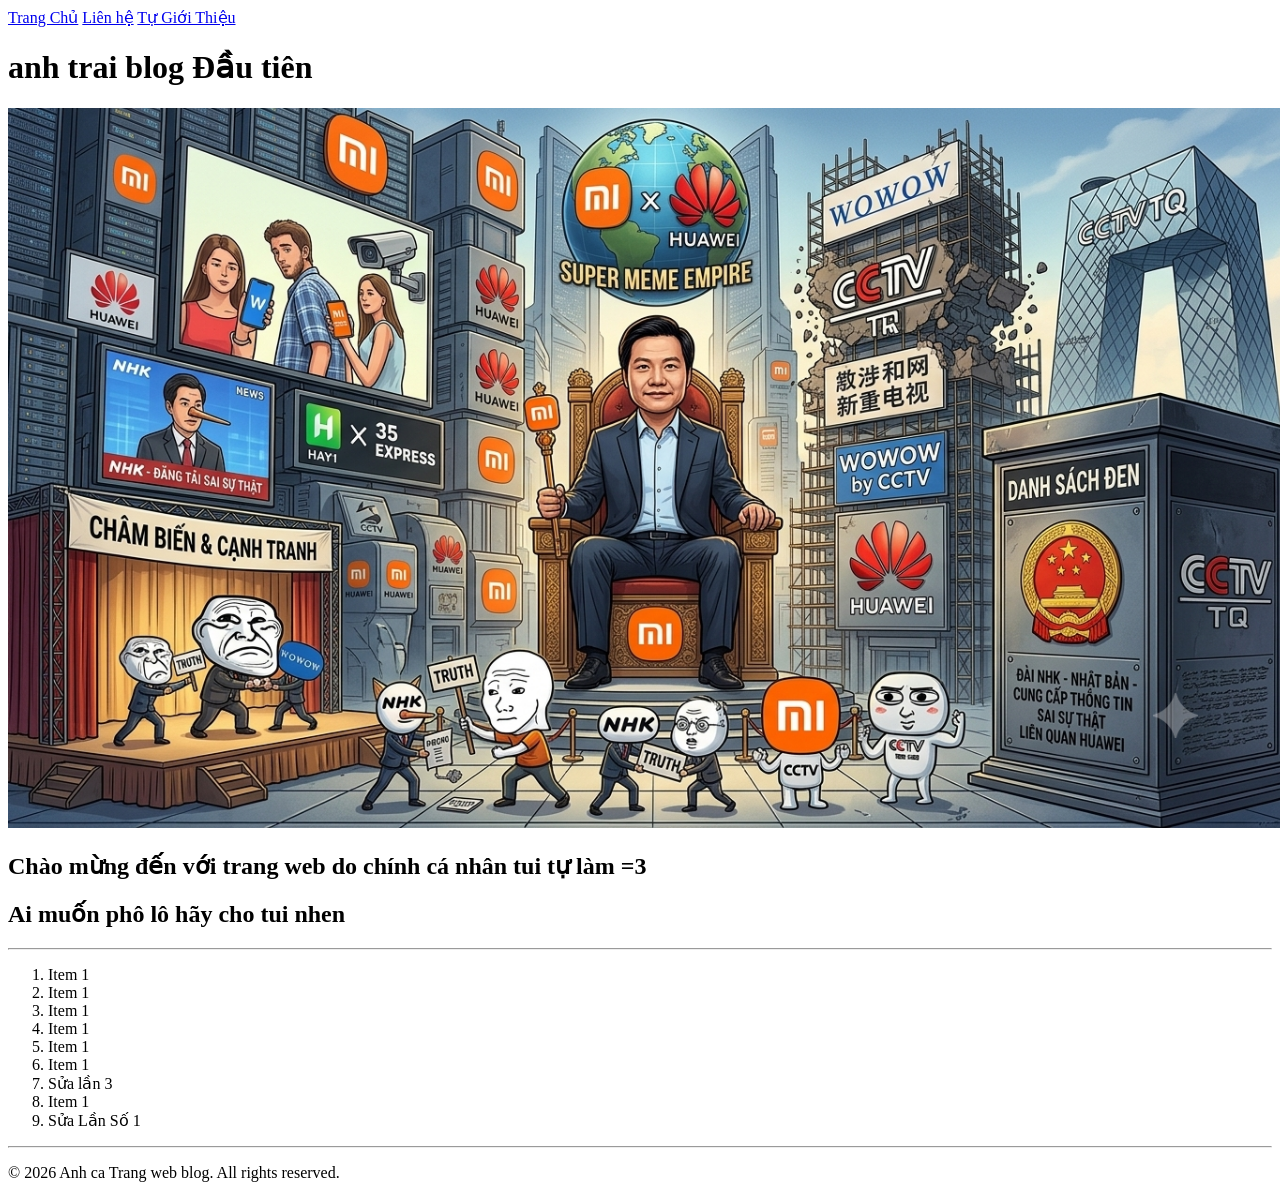
==== index.html @ 7eee4699 "Sửa Lần 3" ====
<!doctype html>
<html lang="vi">
  <head>
    <meta charset="UTF-8" />
    <meta name="viewport" content="width=device-width, initial-scale=1.0" />
    <title>Anh ca Trang web blog</title>
  </head>
  <body>
    <a href="./index.html">Trang Chủ</a>
    <a href="./lienhe.html">Liên hệ</a>
    <a href="./tugioithieu.html">Tự Giới Thiệu</a>

    <h1>anh trai blog Đầu tiên</h1>
    <img
      src="./IMG/Gemini_Generated_Image_su8pp8su8pp8su8p.png"
      alt=""
      width="1280"
      height="720"
    />
    <h2>Chào mừng đến với trang web do chính cá nhân tui tự làm =3</h2>
    <h2>Ai muốn phô lô hãy cho tui nhen</h2>

    <hr />

    <ol>
      <li>Item 1</li>
      <li>Item 1</li>
      <li>Item 1</li>
      <li>Item 1</li>
      <li>Item 1</li>
      <li>Item 1</li>
      <li>Sửa lần 3</li>
      <li>Item 1</li>
      <li>Sửa Lần Số 1</li>
    </ol>

    <hr />
    <p>&#169; 2026 Anh ca Trang web blog. All rights reserved.</p>
  </body>
</html>
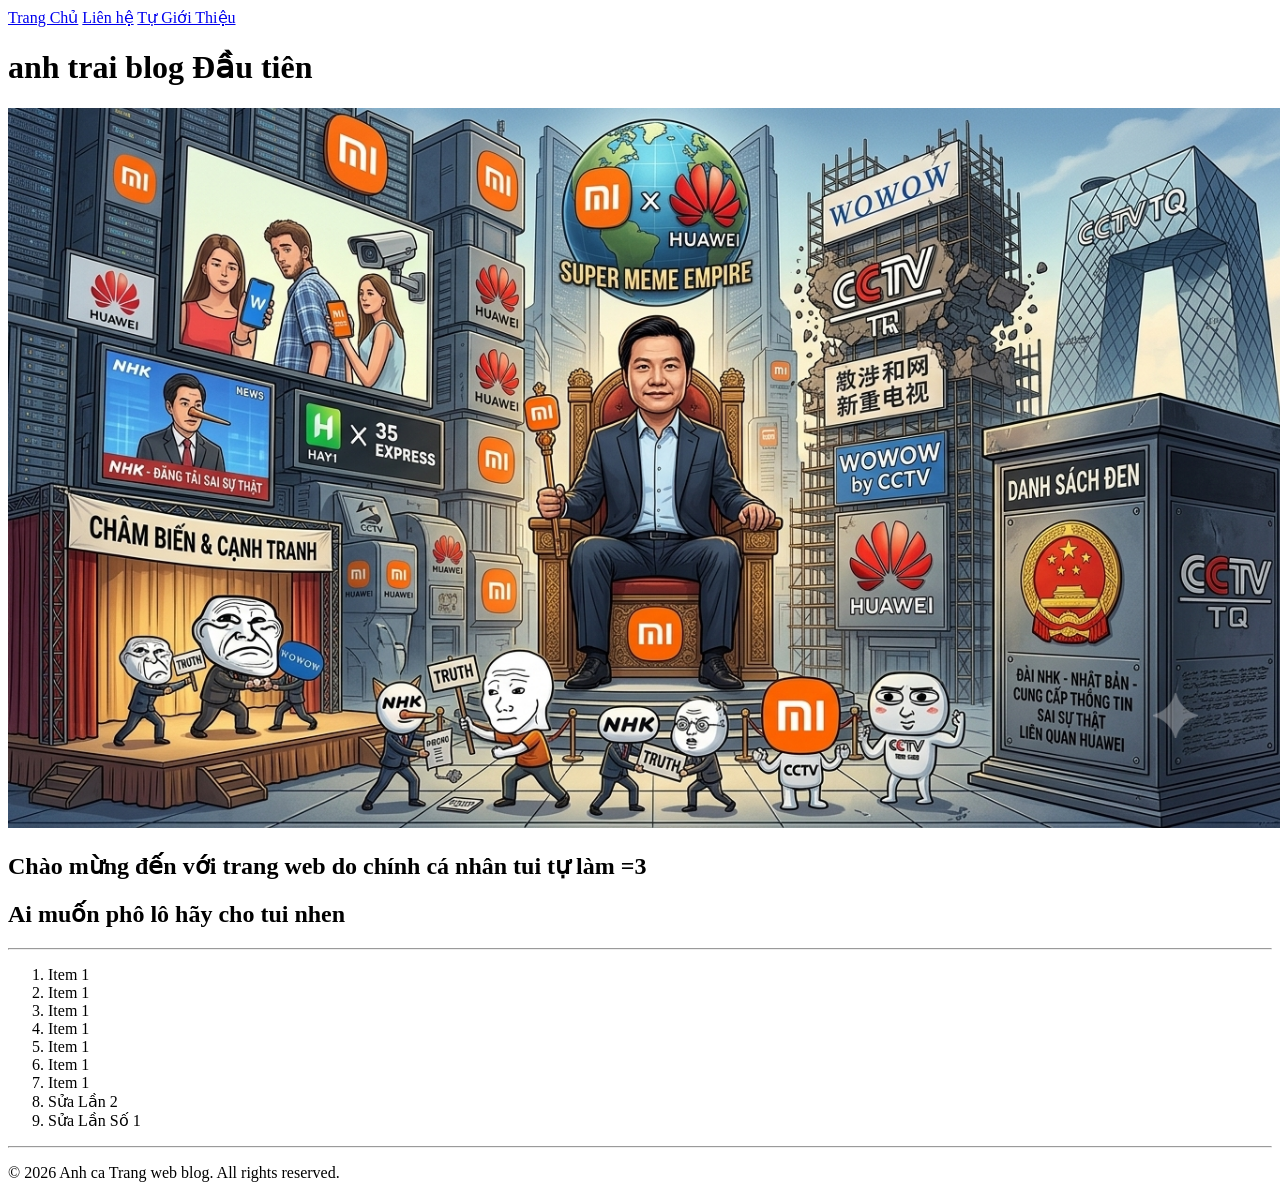
==== commit be4a532e: "Merge branch 'main' of https://github.com/ALMA965/DU-AN-TRANG-WEB-CHINH-CHU" ====
--- a/index.html
+++ b/index.html
@@ -29,8 +29,8 @@
       <li>Item 1</li>
       <li>Item 1</li>
       <li>Item 1</li>
-      <li>Sửa lần 3</li>
       <li>Item 1</li>
+      <li>Sửa Lần 2</li>
       <li>Sửa Lần Số 1</li>
     </ol>
 
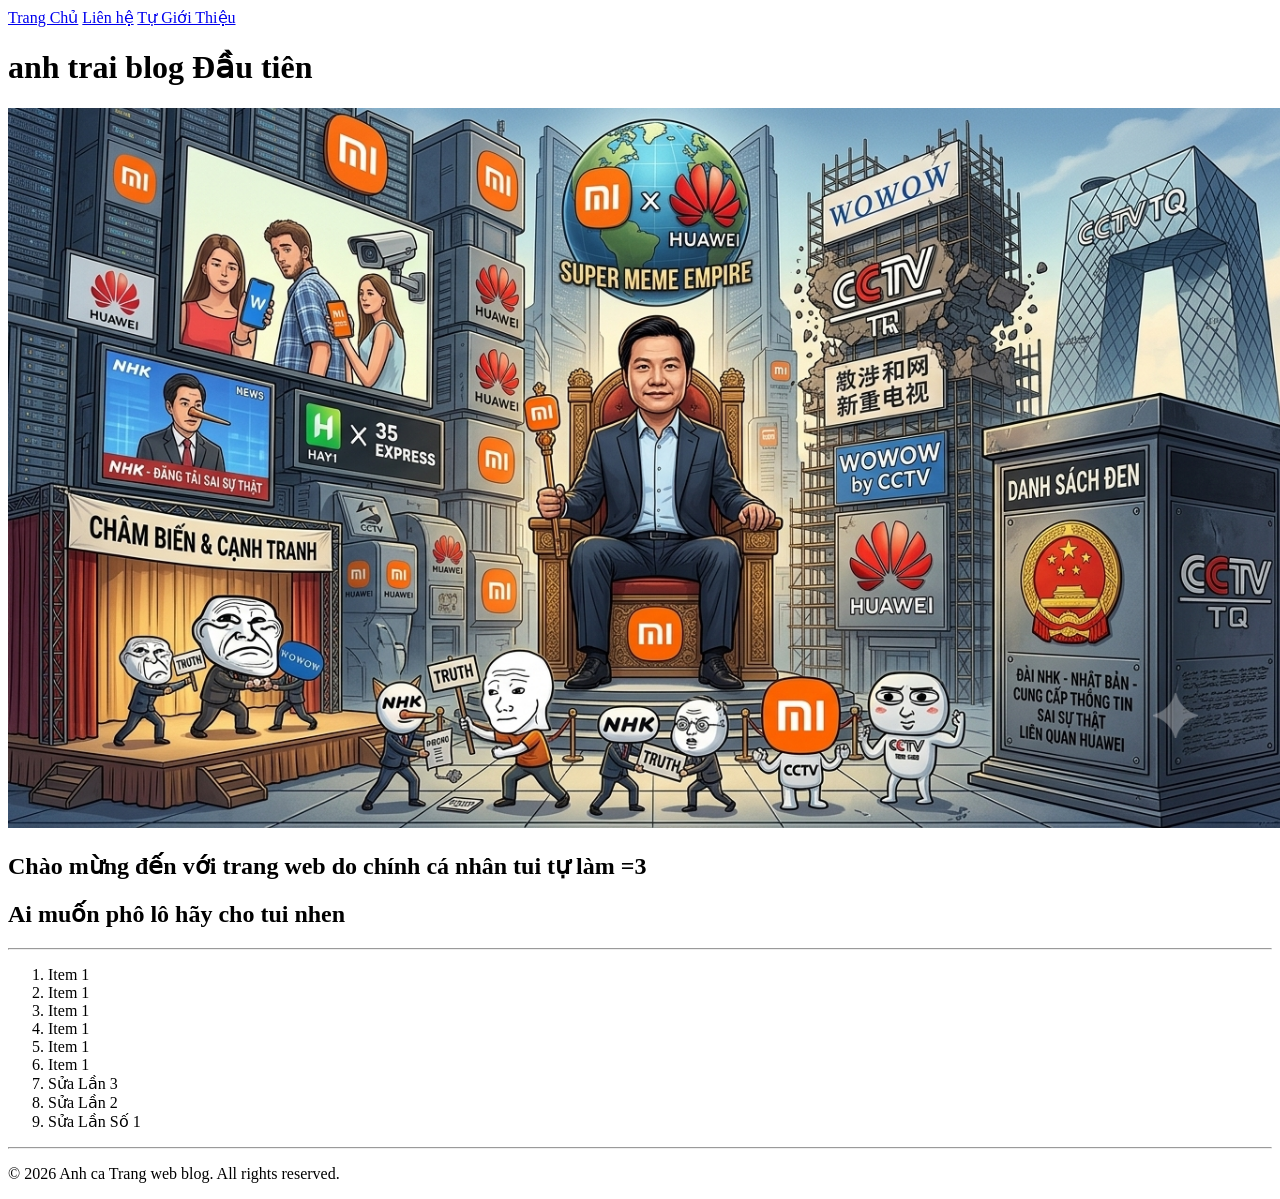
==== commit 26206521: "Sửa Lần 33" ====
--- a/index.html
+++ b/index.html
@@ -29,7 +29,7 @@
       <li>Item 1</li>
       <li>Item 1</li>
       <li>Item 1</li>
-      <li>Item 1</li>
+      <li>Sửa Lần 3</li>
       <li>Sửa Lần 2</li>
       <li>Sửa Lần Số 1</li>
     </ol>
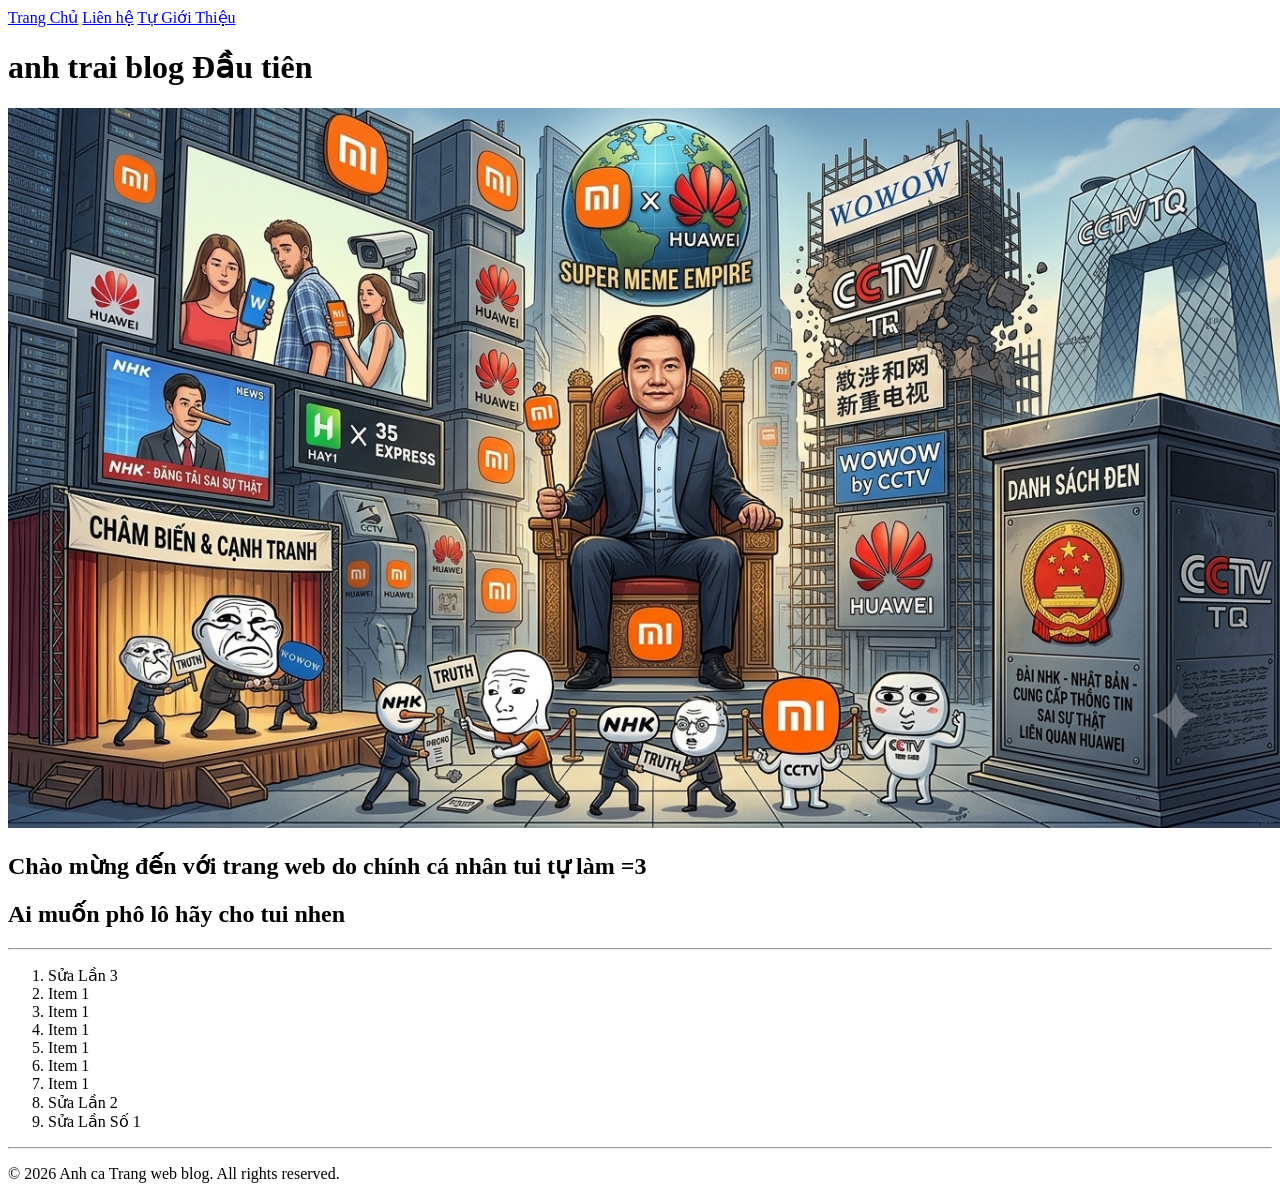
==== commit ca968e3b: "11" ====
--- a/index.html
+++ b/index.html
@@ -23,13 +23,13 @@
     <hr />
 
     <ol>
+      <li>Sửa Lần 3</li>
       <li>Item 1</li>
       <li>Item 1</li>
       <li>Item 1</li>
       <li>Item 1</li>
       <li>Item 1</li>
       <li>Item 1</li>
-      <li>Sửa Lần 3</li>
       <li>Sửa Lần 2</li>
       <li>Sửa Lần Số 1</li>
     </ol>
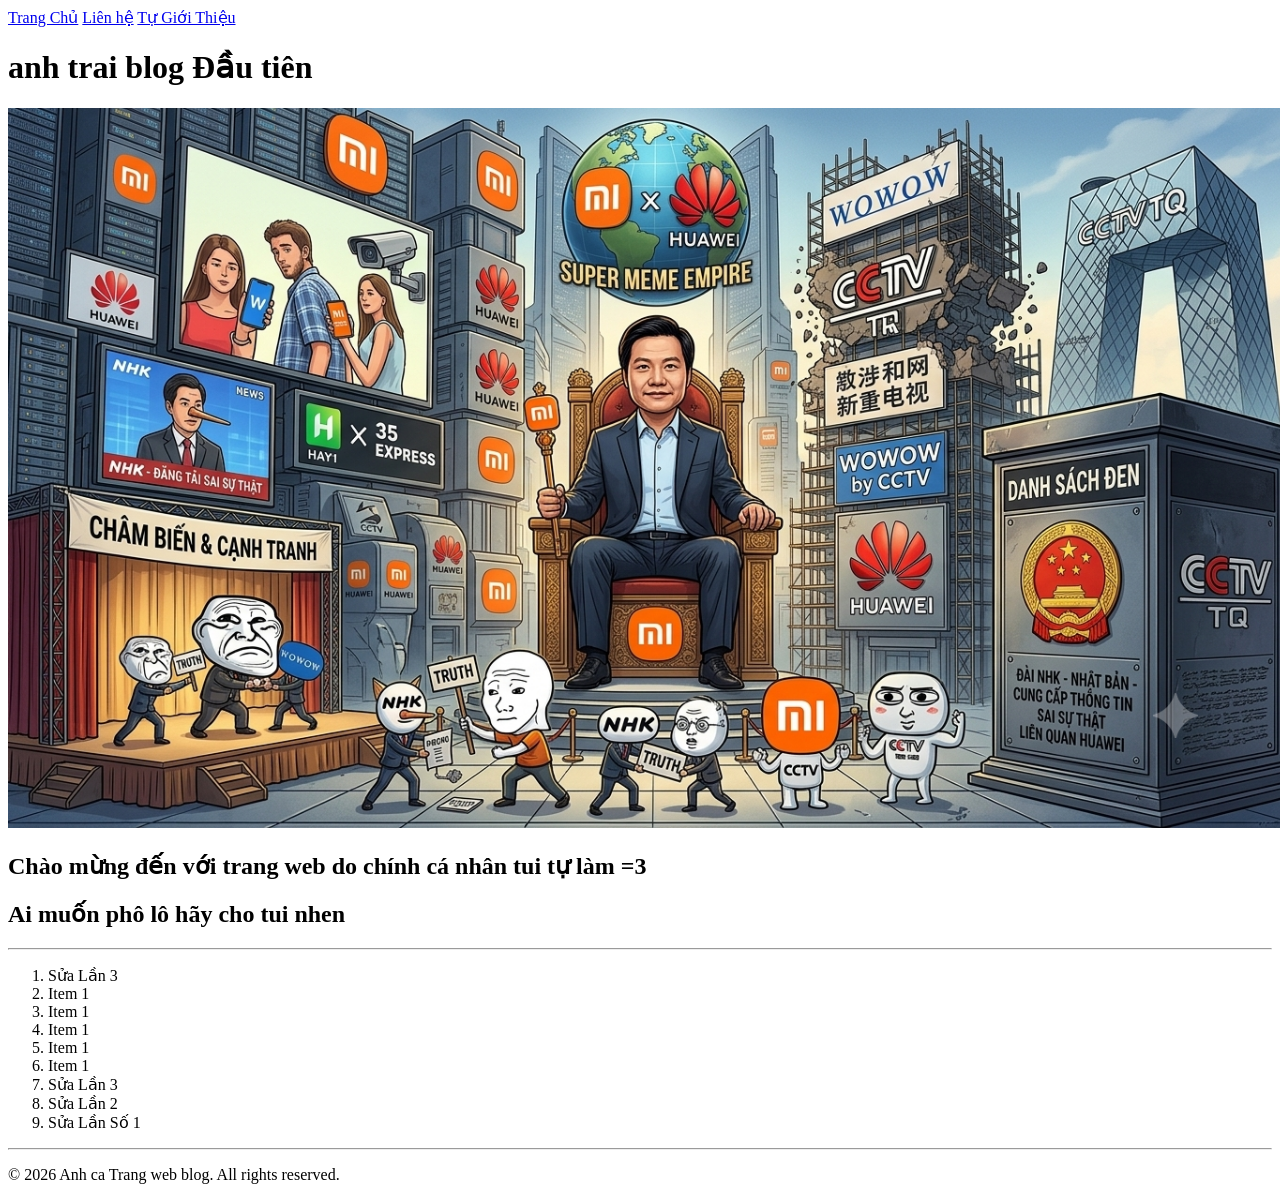
==== commit f12a25d9: "Merge branch 'main' of https://github.com/ALMA965/DU-AN-TRANG-WEB-CHINH-CHU" ====
--- a/index.html
+++ b/index.html
@@ -29,7 +29,7 @@
       <li>Item 1</li>
       <li>Item 1</li>
       <li>Item 1</li>
-      <li>Item 1</li>
+      <li>Sửa Lần 3</li>
       <li>Sửa Lần 2</li>
       <li>Sửa Lần Số 1</li>
     </ol>
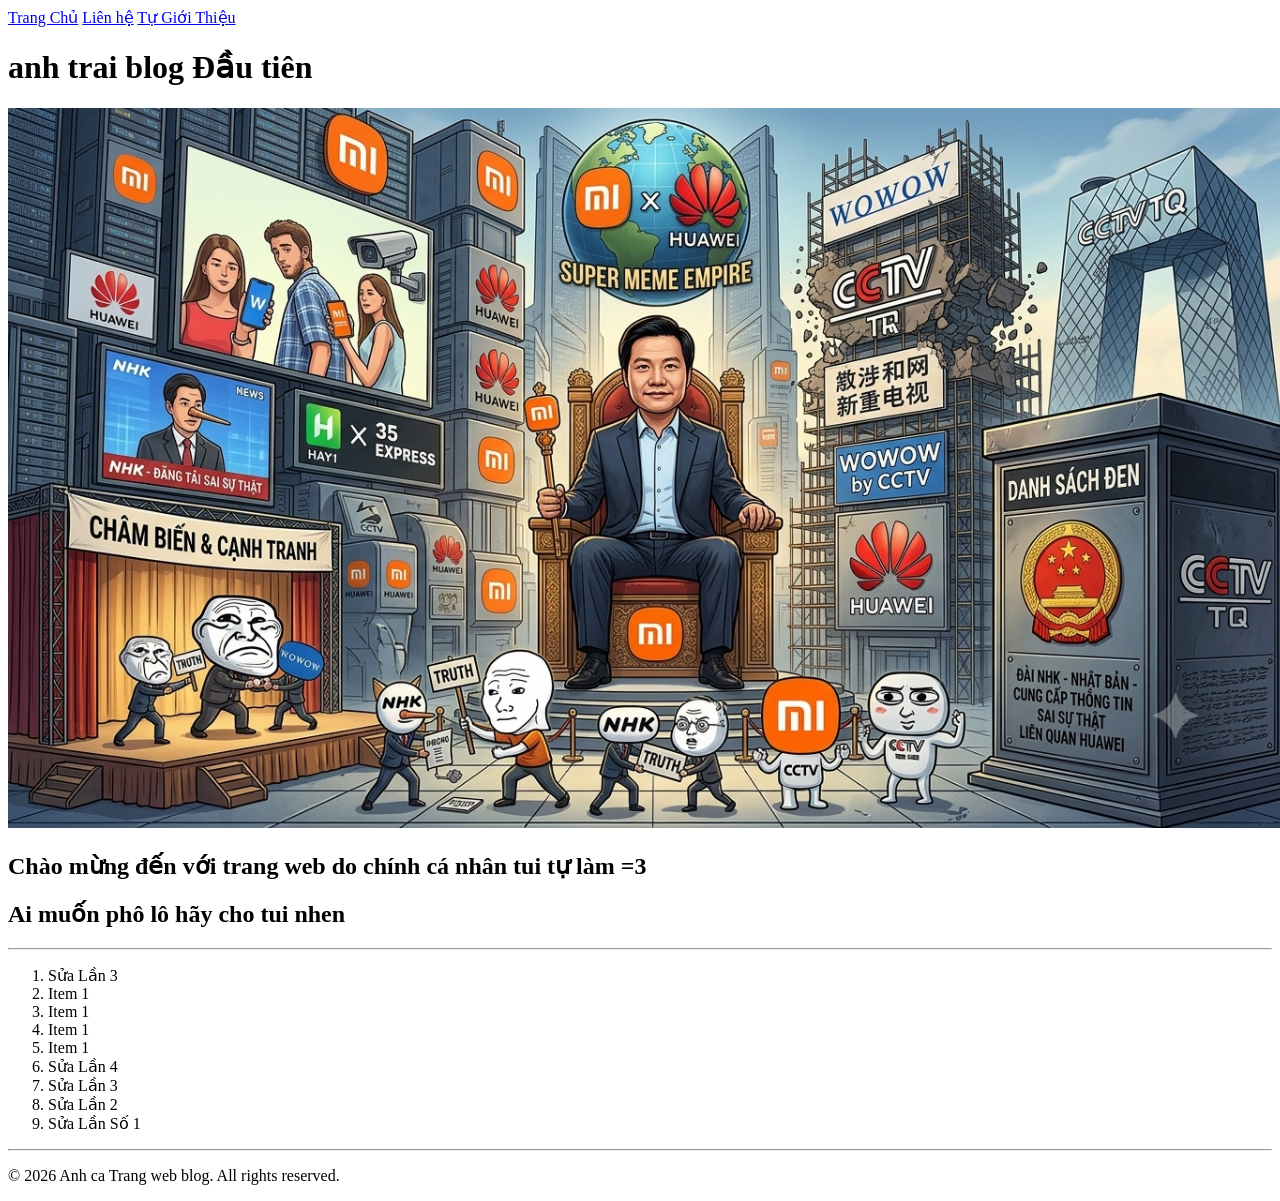
==== commit 5e9389a6: "Sửa Lần 4" ====
--- a/index.html
+++ b/index.html
@@ -28,7 +28,7 @@
       <li>Item 1</li>
       <li>Item 1</li>
       <li>Item 1</li>
-      <li>Item 1</li>
+      <li>Sửa Lần 4</li>
       <li>Sửa Lần 3</li>
       <li>Sửa Lần 2</li>
       <li>Sửa Lần Số 1</li>
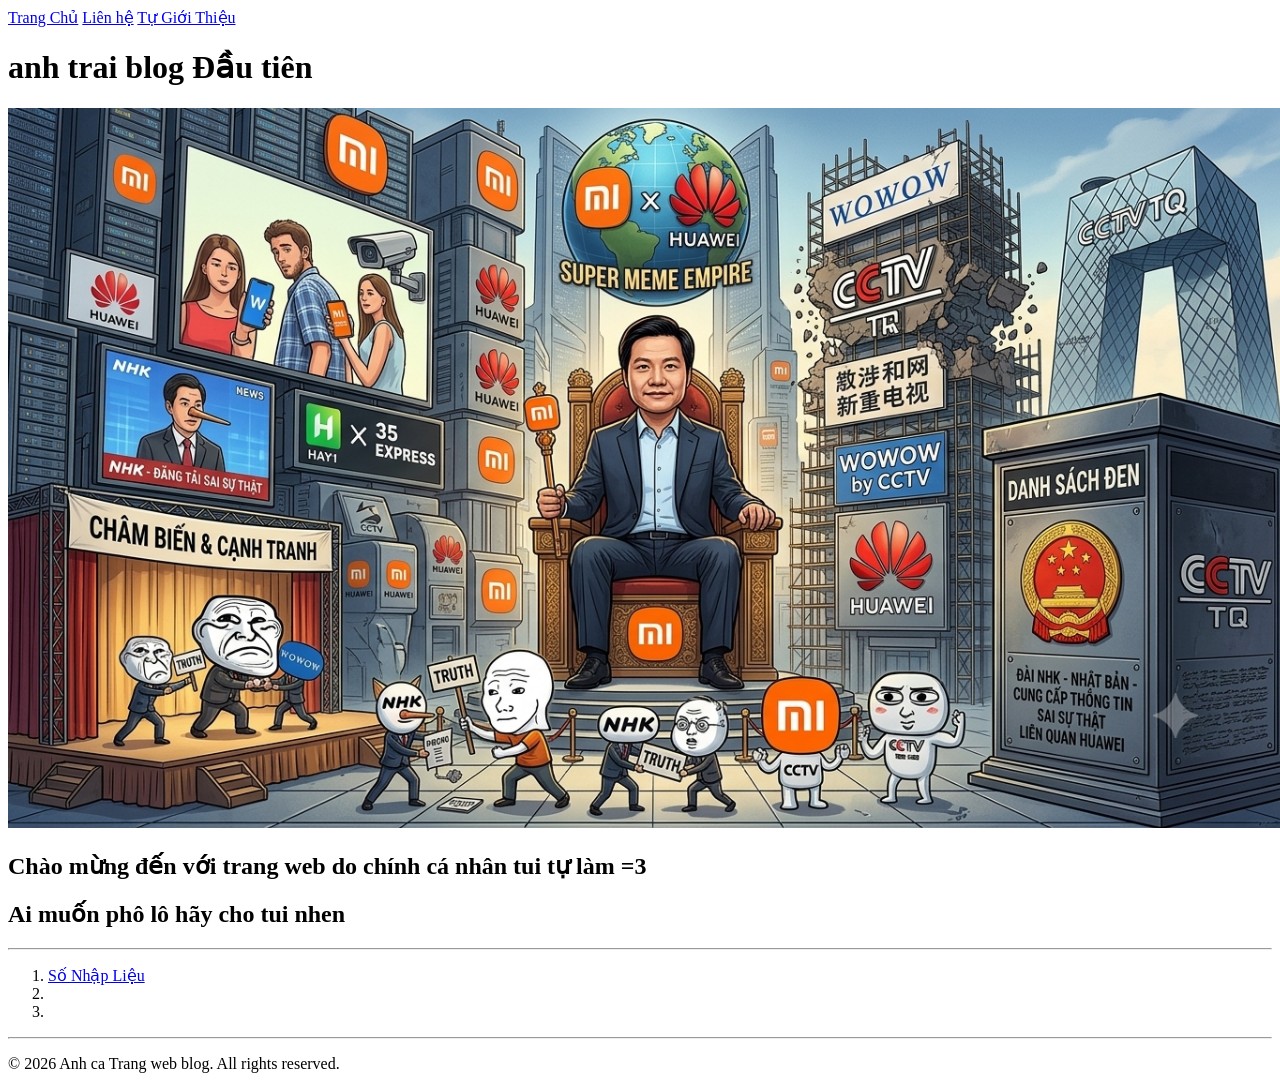
==== commit 03be890e: "Sua Lan 3" ====
--- a/index.html
+++ b/index.html
@@ -19,19 +19,11 @@
     />
     <h2>Chào mừng đến với trang web do chính cá nhân tui tự làm =3</h2>
     <h2>Ai muốn phô lô hãy cho tui nhen</h2>
-
     <hr />
-
     <ol>
-      <li>Sửa Lần 3</li>
-      <li>Item 1</li>
-      <li>Item 1</li>
-      <li>Item 1</li>
-      <li>Item 1</li>
-      <li>Sửa Lần 4</li>
-      <li>Sửa Lần 3</li>
-      <li>Sửa Lần 2</li>
-      <li>Sửa Lần Số 1</li>
+      <li><a href="./So Nhap Lieu 1.html">Số Nhập Liệu</a></li>
+      <li></li>
+      <li></li>
     </ol>
 
     <hr />
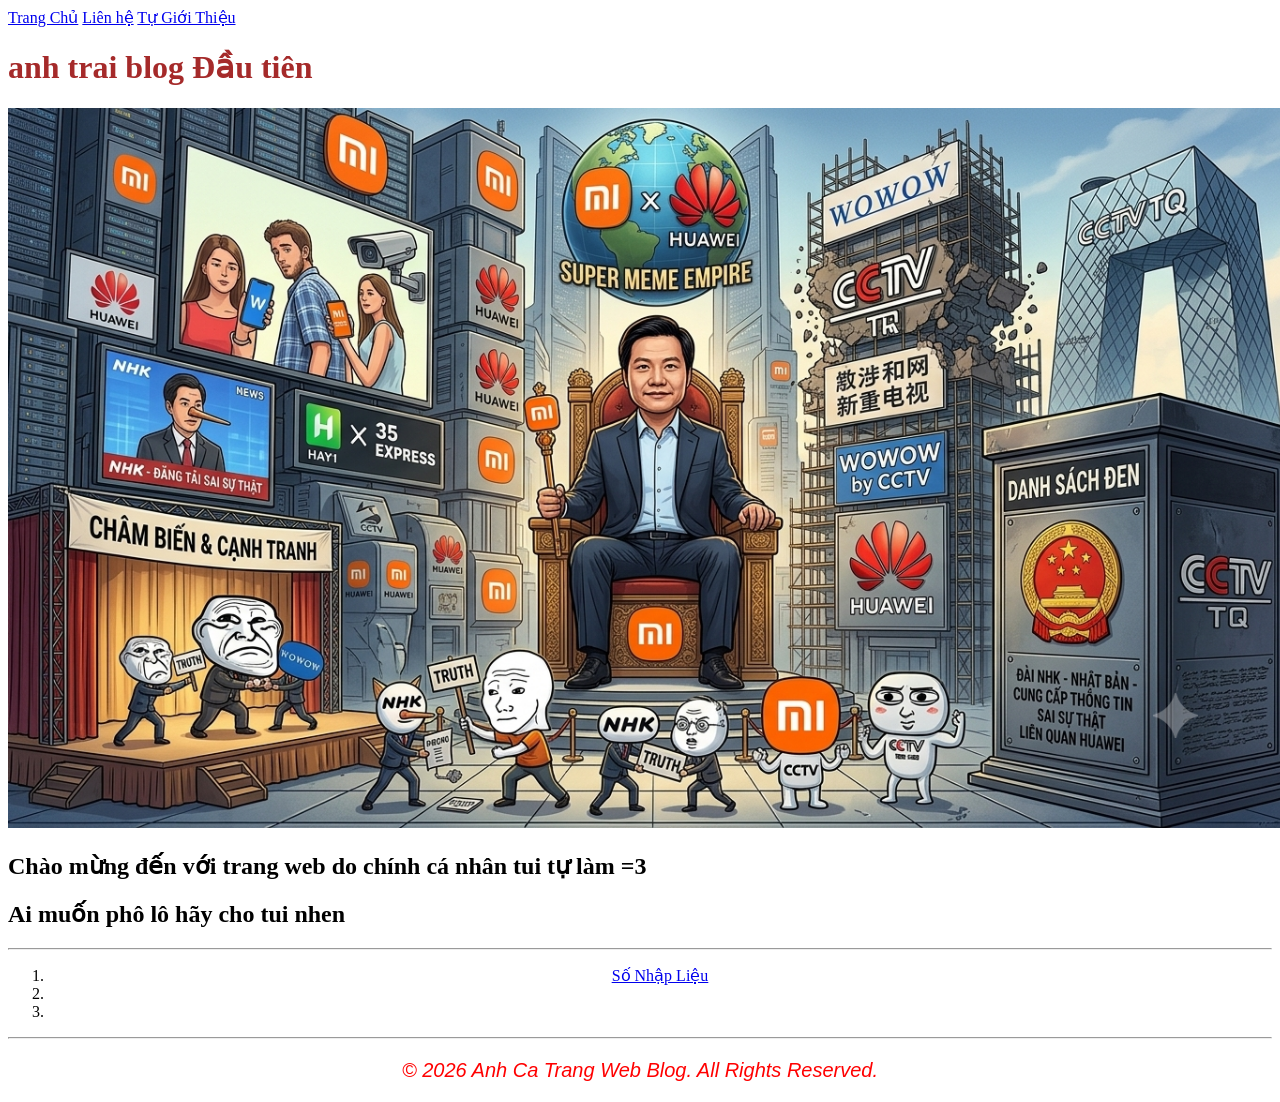
==== commit a7aaa7c1: "CHỈNH SỬA QUAN TRỌNG" ====
--- a/index.html
+++ b/index.html
@@ -3,6 +3,7 @@
   <head>
     <meta charset="UTF-8" />
     <meta name="viewport" content="width=device-width, initial-scale=1.0" />
+    <link rel="stylesheet" href="Style1.css">
     <title>Anh ca Trang web blog</title>
   </head>
   <body>
@@ -10,13 +11,13 @@
     <a href="./lienhe.html">Liên hệ</a>
     <a href="./tugioithieu.html">Tự Giới Thiệu</a>
 
-    <h1>anh trai blog Đầu tiên</h1>
+    <h1 style="color: brown;">anh trai blog Đầu tiên</h1>
     <img
       src="./IMG/Gemini_Generated_Image_su8pp8su8pp8su8p.png"
       alt=""
       width="1280"
       height="720"
-    />
+  />
     <h2>Chào mừng đến với trang web do chính cá nhân tui tự làm =3</h2>
     <h2>Ai muốn phô lô hãy cho tui nhen</h2>
     <hr />
@@ -27,6 +28,6 @@
     </ol>
 
     <hr />
-    <p>&#169; 2026 Anh ca Trang web blog. All rights reserved.</p>
+    <p style="color: red;">&#169; 2026 Anh ca Trang web blog. All rights reserved.</p>
   </body>
 </html>
--- a/Style1.css
+++ b/Style1.css
@@ -0,0 +1,24 @@
+p {
+    /* màu chữ ctrl+/ */
+    color: blue;
+
+    /* kiểu chữ */
+    font-style: italic;
+
+    /* font chữ */
+    font-family: 'Gill Sans', 'Gill Sans MT', Calibri, 'Trebuchet MS', sans-serif;
+
+    /* chuyển hoa thường */
+    text-transform: capitalize;
+
+    /* căn giữa */
+    text-align: center;
+
+    /* cỡ chữ */
+    font-size: 20px;
+}
+
+ol {
+    /* căn giữa */
+    text-align: center;
+}
